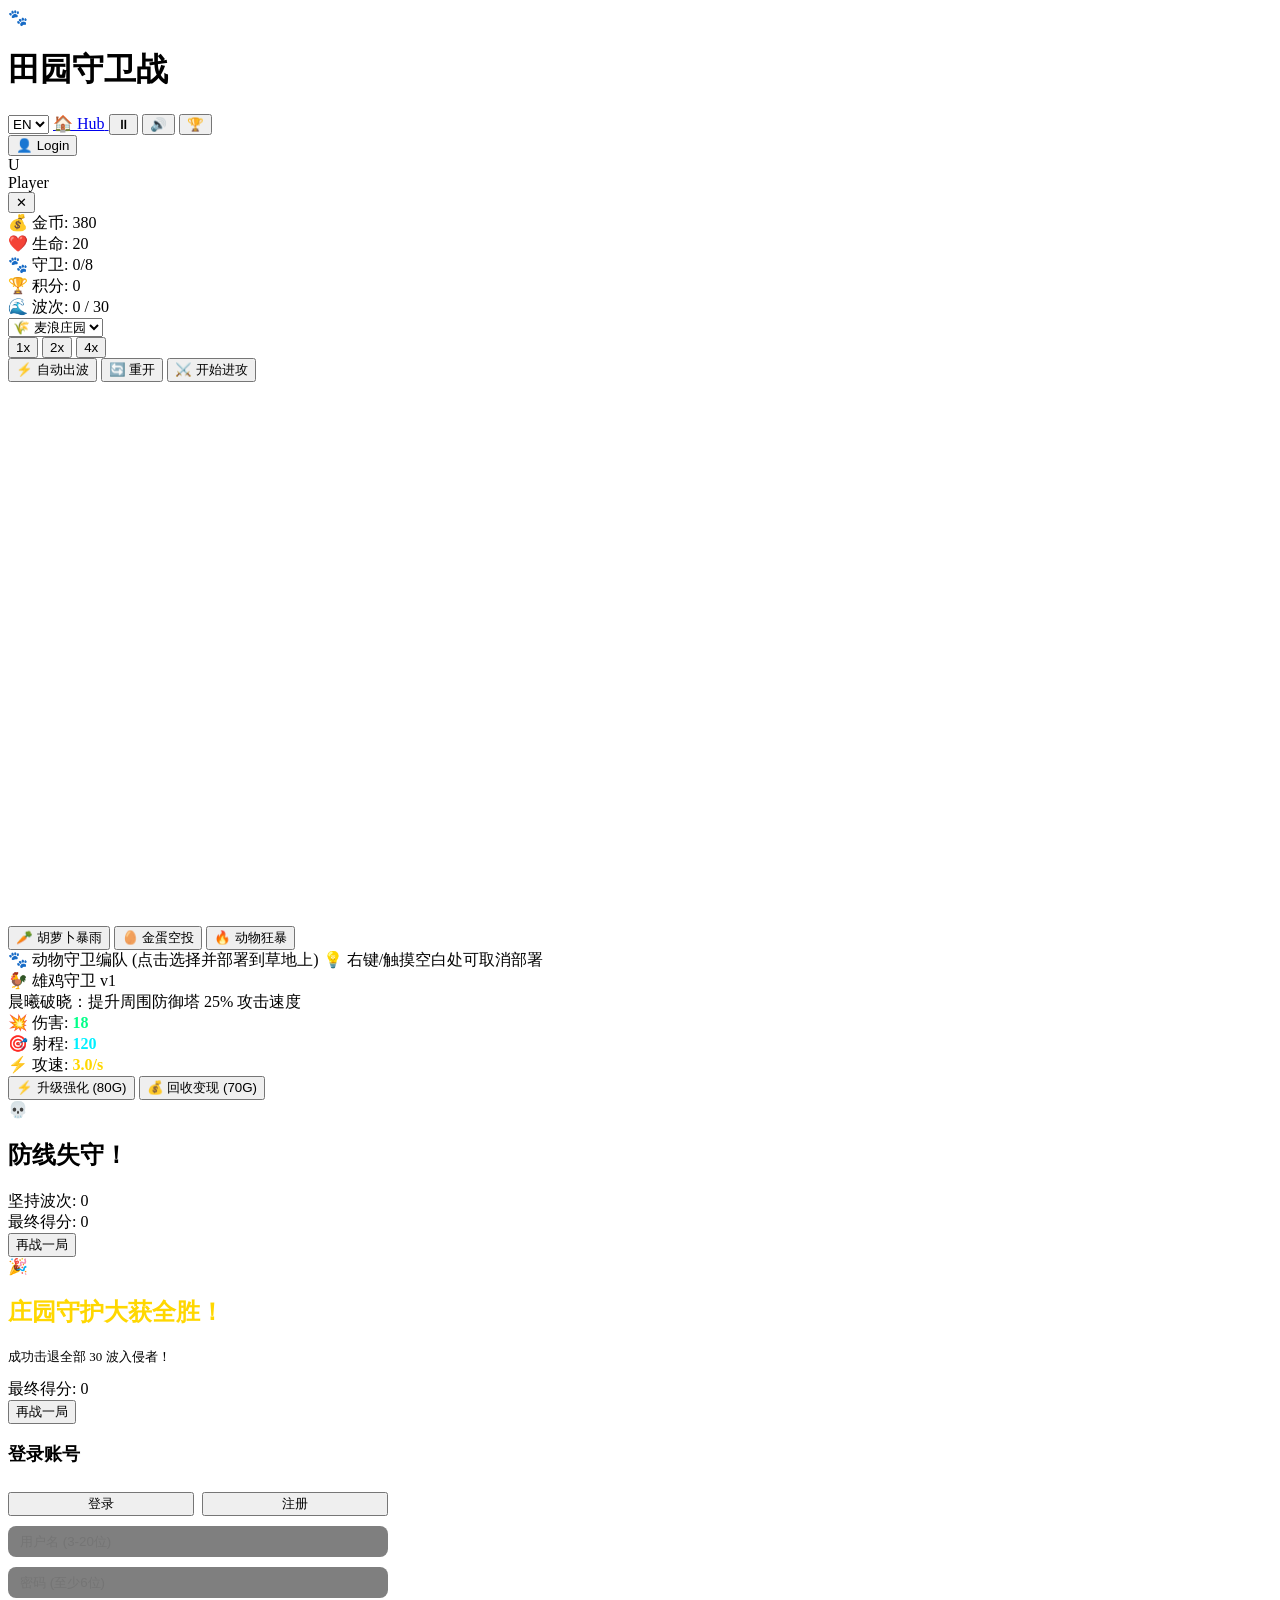
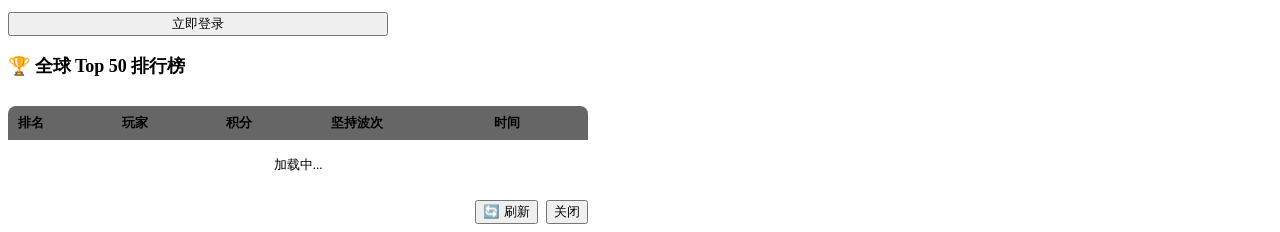
==== defense/static/index.html @ 1d390cdb "refactor(core): decouple global business logic into shared arcade-i18n, arcade-api, and arcade-auth " ====
<!DOCTYPE html>
<html lang="zh">
<head>
  <meta charset="UTF-8">
  <meta name="viewport" content="width=device-width, initial-scale=1.0, maximum-scale=1.0, user-scalable=no, viewport-fit=cover">
  <title>田园守卫战 (Wildwood Defenders) - 赛博街机平台</title>
  <link rel="stylesheet" href="/hub_static/css/arcade-nav.css?v=1.0.0">
  <link rel="stylesheet" href="/defense_static/css/defense.css?v=4.5.0">
  <link rel="icon" href="data:image/svg+xml,<svg xmlns=%22http://www.w3.org/2000/svg%22 viewBox=%220 0 100 100%22><text y=%22.9em%22 font-size=%2290%22>🐾</text></svg>">
</head>
<body>
  <!-- Top Navigation Header -->
  <header class="game-header">
    <div class="brand-area">
      <span class="brand-logo">🐾</span>
      <h1 class="brand-title" data-i18n="defense.title">田园守卫战</h1>
    </div>

    <div class="header-controls">
      <!-- Language Selector -->
      <select id="lang-select-dropdown" class="lang-select" aria-label="Language Selector" data-i18n-title="nav.lang_tip" title="Language">
        <option value="en">EN</option>
        <option value="zh">简</option>
        <option value="zh-TW">繁</option>
        <option value="ja">日</option>
      </select>

      <!-- Return to Arcade Hub -->
      <a href="/" class="btn-icon" title="Return to Arcade Hub">
        <span>🏠</span>
        <span data-i18n="nav.hub">Hub</span>
      </a>

      <!-- Unified Pause in Top Navigator -->
      <button type="button" id="btn-header-pause" class="btn-nav-icon" data-i18n-title="defense.pause" title="Pause / Resume" aria-label="Pause">⏸</button>

      <!-- Sound Toggle -->
      <button type="button" id="btn-audio-toggle" class="btn-nav-icon" data-i18n-title="defense.audio" title="Toggle Sound" aria-label="Toggle Sound">🔊</button>

      <!-- Global Leaderboard Button -->
      <button type="button" id="btn-leaderboard" class="btn-nav-icon" data-i18n-title="lb.title" title="Leaderboard" aria-label="Leaderboard">🏆</button>

      <!-- Unified User Authentication Section -->
      <div id="user-auth-section" class="user-auth-section">
        <button type="button" id="btn-open-login" class="btn-icon btn-login">
          <span>👤</span>
          <span data-i18n="nav.login">Login</span>
        </button>
        <div id="user-badge" class="user-badge hidden">
          <div class="avatar" id="user-avatar">U</div>
          <div class="user-info">
            <span class="username" id="display-username">Player</span>
          </div>
          <button type="button" id="btn-logout" class="icon-btn-small" title="Logout">✕</button>
        </div>
      </div>
    </div>
  </header>

  <!-- Main Game Workspace -->
  <main class="main-layout">
    <!-- Top HUD Stats Bar -->
    <div class="hud-bar">
      <div class="hud-stats">
        <div class="stat-item stat-gold">💰 <span data-i18n="defense.gold">金币</span>: <span id="val-gold">380</span></div>
        <div class="stat-item stat-lives">❤️ <span data-i18n="defense.lives">生命</span>: <span id="val-lives">20</span></div>
        <div class="stat-item stat-towers">🐾 <span data-i18n="defense.towers">守卫</span>: <span id="val-towers">0</span>/<span id="val-max-towers">8</span></div>
        <div class="stat-item stat-score">🏆 <span data-i18n="defense.score">积分</span>: <span id="val-score">0</span></div>
        <div class="stat-item stat-wave">🌊 <span data-i18n="defense.wave">波次</span>: <span id="val-wave">0</span> / <span id="val-max-wave">30</span></div>
      </div>

      <div class="hud-actions">
        <!-- Map Selection in Game HUD -->
        <select id="map-select-dropdown" class="map-select" aria-label="Select Map">
          <option value="0" data-i18n="defense.map_meadow">🌾 麦浪庄园</option>
          <option value="1" data-i18n="defense.map_woods">🌲 密林溪谷</option>
          <option value="2" data-i18n="defense.map_canyon">⛰️ 迷雾峡谷</option>
        </select>

        <div class="btn-speed-group">
          <button type="button" class="btn-speed active" data-speed="1">1x</button>
          <button type="button" class="btn-speed" data-speed="2">2x</button>
          <button type="button" class="btn-speed" data-speed="4">4x</button>
        </div>
        <button type="button" id="btn-auto-wave" class="btn-toggle-auto">⚡ <span data-i18n="defense.auto_wave">自动出波</span></button>
        <button type="button" id="btn-restart" class="btn-icon">🔄 <span data-i18n="defense.restart">重开</span></button>
        <button type="button" id="btn-start-wave" class="btn-primary-action">⚔️ <span data-i18n="defense.start_wave">开始进攻</span></button>
      </div>
    </div>

    <!-- Battle Canvas Arena & Commander Skills -->
    <div class="battle-workspace">
      <div class="canvas-container">
        <canvas id="defense-canvas" width="900" height="540"></canvas>
      </div>

      <!-- Commander Skills Sidebar -->
      <aside class="skills-sidebar">
        <button type="button" id="skill-carrot-rain" class="skill-btn" title="胡萝卜暴雨">
          <span class="skill-icon">🥕</span>
          <span class="skill-name" data-i18n="defense.skill_carrot_rain">胡萝卜暴雨</span>
          <span class="skill-cd"></span>
        </button>
        <button type="button" id="skill-gold-airdrop" class="skill-btn" title="金蛋空投">
          <span class="skill-icon">🥚</span>
          <span class="skill-name" data-i18n="defense.skill_gold_airdrop">金蛋空投</span>
          <span class="skill-cd"></span>
        </button>
        <button type="button" id="skill-animal-frenzy" class="skill-btn" title="动物狂暴">
          <span class="skill-icon">🔥</span>
          <span class="skill-name" data-i18n="defense.skill_frenzy">动物狂暴</span>
          <span class="skill-cd"></span>
        </button>
      </aside>
    </div>

    <!-- Bottom Deck: 8 Animal Defender Cards -->
    <section class="bottom-deck-panel">
      <div class="deck-header">
        <span class="deck-title">🐾 <span data-i18n="defense.deck_title">动物守卫编队 (点击选择并部署到草地上)</span></span>
        <span class="deck-tip" data-i18n="defense.cancel_tip">💡 右键/触摸空白处可取消部署</span>
      </div>

      <div id="tower-deck" class="tower-cards-grid">
        <!-- 9 Animal Defender Cards dynamically populated by defense_app.js -->
      </div>

      <!-- Tower Inspector (Appears when a placed tower is clicked) -->
      <div id="tower-inspector" class="tower-inspector-panel">
        <div class="inspector-info">
          <div id="inspector-title" class="inspector-title">🐓 雄鸡守卫 <span class="badge-lvl">v1</span></div>
          <div id="inspector-desc" class="inspector-desc">晨曦破晓：提升周围防御塔 25% 攻击速度</div>
        </div>

        <div class="inspector-stats">
          <div>💥 <span data-i18n="defense.damage">伤害</span>: <strong id="inspector-dmg" style="color:#00ff88">18</strong></div>
          <div>🎯 <span data-i18n="defense.range">射程</span>: <strong id="inspector-rng" style="color:#00f0ff">120</strong></div>
          <div>⚡ <span data-i18n="defense.speed">攻速</span>: <strong id="inspector-spd" style="color:#ffd700">3.0/s</strong></div>
        </div>

        <div class="inspector-actions">
          <button type="button" id="btn-tower-upgrade" class="btn-upgrade">⚡ <span data-i18n="defense.upgrade">升级强化</span> (<span id="upgrade-cost-val">80G</span>)</button>
          <button type="button" id="btn-tower-sell" class="btn-sell">💰 <span data-i18n="defense.sell">回收变现</span> (<span id="sell-refund-val">70G</span>)</button>
        </div>
      </div>
    </section>
  </main>

  <!-- Game Over Modal -->
  <div id="game-over-modal" class="modal-overlay">
    <div class="modal-card">
      <div class="modal-icon">💀</div>
      <h2 class="modal-title" data-i18n="defense.game_over">防线失守！</h2>
      <div class="modal-stat"><span data-i18n="defense.final_wave">坚持波次</span>: <span id="go-wave">0</span></div>
      <div class="modal-stat"><span data-i18n="defense.final_score">最终得分</span>: <span id="go-score">0</span></div>
      <button type="button" id="btn-modal-restart" class="btn-primary-action" data-i18n="defense.play_again">再战一局</button>
    </div>
  </div>

  <!-- Victory Modal -->
  <div id="victory-modal" class="modal-overlay">
    <div class="modal-card">
      <div class="modal-icon">🎉</div>
      <h2 class="modal-title" style="color:#ffd700;" data-i18n="defense.victory">庄园守护大获全胜！</h2>
      <p style="color:var(--text-muted);font-size:13px;" data-i18n="defense.victory_text">成功击退全部 30 波入侵者！</p>
      <div class="modal-stat"><span data-i18n="defense.final_score">最终得分</span>: <span id="vic-score">0</span></div>
      <button type="button" id="btn-modal-vic-restart" class="btn-primary-action" data-i18n="defense.play_again">再战一局</button>
    </div>
  </div>

  <!-- Unified Auth Modal -->
  <div id="modal-auth" class="modal-overlay">
    <div class="modal-card" style="max-width: 380px;">
      <div style="display:flex;justify-content:space-between;align-items:center;">
        <h3 id="auth-modal-title" style="color:var(--accent-green);font-size:18px;" data-i18n="auth.login_title">登录账号</h3>
        <button type="button" id="btn-close-auth" style="background:none;border:none;color:#fff;font-size:20px;cursor:pointer;">✕</button>
      </div>
      <div style="display:flex;gap:8px;margin-top:8px;">
        <button type="button" id="tab-login" class="btn-speed active" style="flex:1;" data-i18n="auth.tab_login">登录</button>
        <button type="button" id="tab-register" class="btn-speed" style="flex:1;" data-i18n="auth.tab_register">注册</button>
      </div>
      <form id="auth-form" style="display:flex;flex-direction:column;gap:10px;margin-top:10px;">
        <input type="text" id="auth-username" required placeholder="用户名 (3-20位)" data-i18n-placeholder="auth.username_ph" autocomplete="username" style="background:rgba(0,0,0,0.5);border:1px solid var(--border-glow);color:#fff;padding:8px 12px;border-radius:8px;outline:none;">
        <input type="password" id="auth-password" required placeholder="密码 (至少6位)" data-i18n-placeholder="auth.pwd_ph" autocomplete="current-password" style="background:rgba(0,0,0,0.5);border:1px solid var(--border-glow);color:#fff;padding:8px 12px;border-radius:8px;outline:none;">
        <div id="auth-error-msg" style="color:#ff0055;font-size:12px;display:none;"></div>
        <button type="submit" id="btn-auth-submit" class="btn-primary-action" style="margin-top:4px;" data-i18n="auth.btn_login">立即登录</button>
      </form>
    </div>
  </div>

  <!-- Unified Top 50 Leaderboard Modal -->
  <div id="modal-leaderboard" class="modal-overlay">
    <div class="modal-card" style="max-width: 580px; width: 95%;">
      <div style="display:flex;justify-content:space-between;align-items:center;">
        <h3 style="color:var(--accent-green);font-size:18px;" data-i18n="lb.modal_title">🏆 全球 Top 50 排行榜</h3>
        <button type="button" id="btn-close-leaderboard" style="background:none;border:none;color:#fff;font-size:20px;cursor:pointer;">✕</button>
      </div>
      <div style="max-height: 400px; overflow-y: auto; margin-top: 10px; border: 1px solid var(--border-glow); border-radius: 8px;">
        <table style="width: 100%; border-collapse: collapse; font-size: 13px; text-align: left;">
          <thead>
            <tr style="background: rgba(0,0,0,0.6); border-bottom: 1px solid var(--border-glow);">
              <th style="padding: 8px 10px;" data-i18n="lb.col_rank">排名</th>
              <th style="padding: 8px 10px;" data-i18n="lb.col_player">玩家</th>
              <th style="padding: 8px 10px;" data-i18n="lb.col_score">积分</th>
              <th style="padding: 8px 10px;" data-i18n="defense.final_wave">坚持波次</th>
              <th style="padding: 8px 10px;" data-i18n="lb.col_time">时间</th>
            </tr>
          </thead>
          <tbody id="leaderboard-tbody">
            <tr><td colspan="5" style="text-align:center;padding:16px;" data-i18n="lb.loading">加载中...</td></tr>
          </tbody>
        </table>
      </div>
      <div style="display:flex;justify-content:flex-end;gap:8px;margin-top:10px;">
        <button type="button" id="btn-refresh-leaderboard" class="btn-icon" data-i18n="lb.refresh">🔄 刷新</button>
        <button type="button" id="btn-close-leaderboard-footer" class="btn-primary-action" data-i18n="lb.close">关闭</button>
      </div>
    </div>
  </div>

  <!-- Notification Toast -->
  <div id="toast" style="position:fixed;bottom:24px;left:50%;transform:translateX(-50%);background:rgba(14,26,20,0.95);border:1px solid var(--accent-green);color:#fff;padding:8px 18px;border-radius:30px;z-index:2000;font-weight:700;display:none;"></div>

  <!-- Global Core Scripts -->
  <script src="/hub_static/js/arcade-i18n.js?v=1.0.0"></script>
  <script src="/hub_static/js/arcade-api.js?v=1.0.0"></script>
  <script src="/hub_static/js/arcade-auth.js?v=1.0.0"></script>

  <!-- Cyber Defense Domain Scripts -->
  <script src="/defense_static/js/defense_config.js?v=4.5.0"></script>
  <script src="/defense_static/js/defense_audio.js?v=4.5.0"></script>
  <script src="/defense_static/js/defense_engine.js?v=4.5.0"></script>
  <script src="/defense_static/js/defense_app.js?v=4.5.0"></script>
</body>
</html>
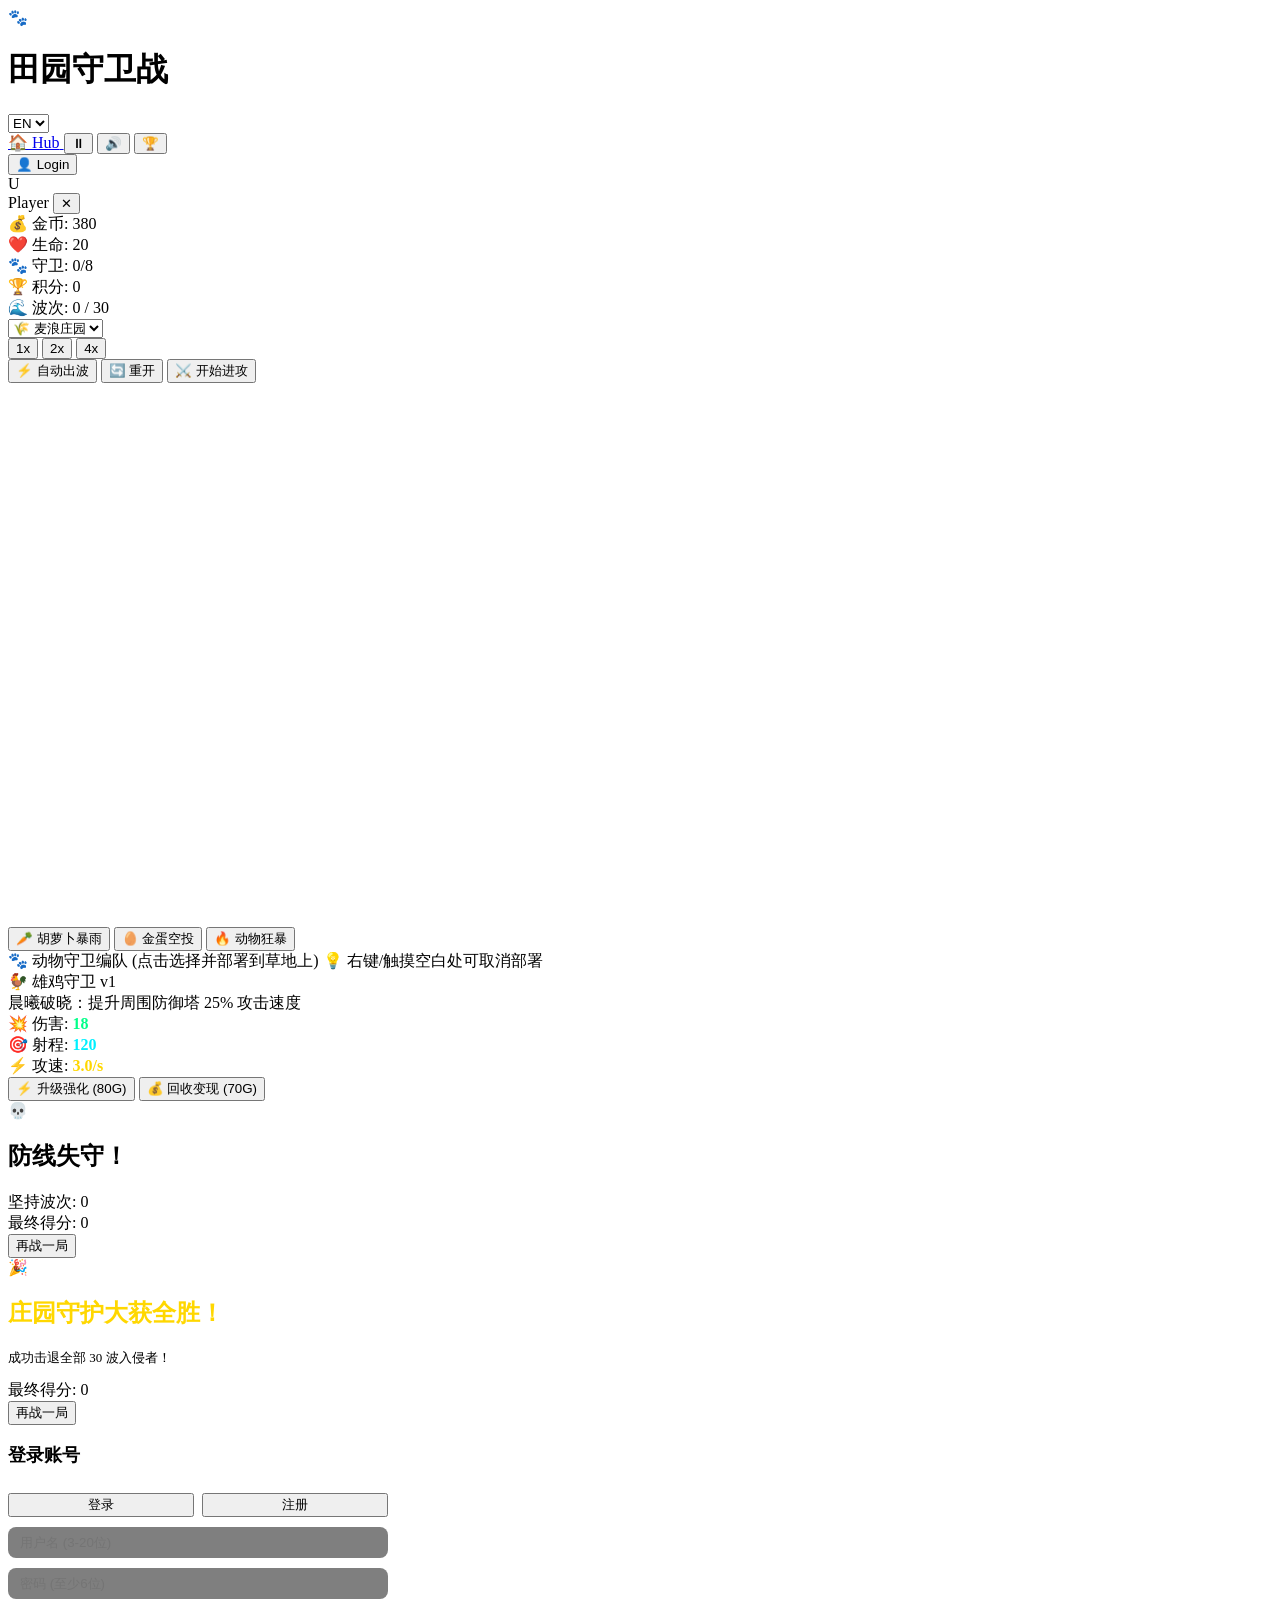
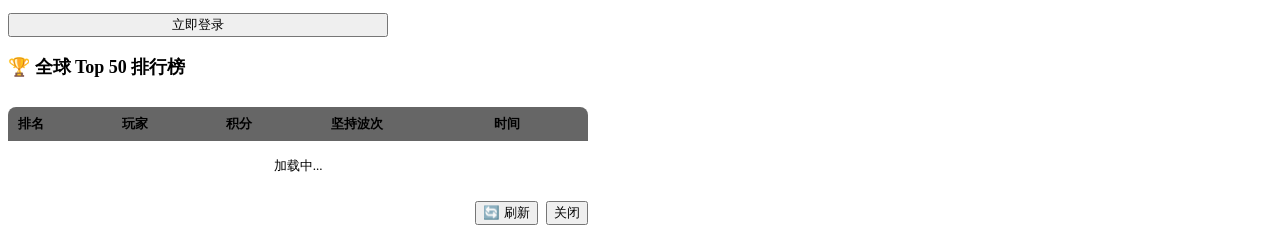
==== commit f27a3058: "fix(nav): unify header html markup and flexbox alignment across all three games" ====
--- a/defense/static/index.html
+++ b/defense/static/index.html
@@ -10,24 +10,26 @@
 </head>
 <body>
   <!-- Top Navigation Header -->
-  <header class="game-header">
-    <div class="brand-area">
+  <header class="app-header">
+    <div class="brand">
       <span class="brand-logo">🐾</span>
       <h1 class="brand-title" data-i18n="defense.title">田园守卫战</h1>
     </div>
 
-    <div class="header-controls">
+    <div class="header-actions">
       <!-- Language Selector -->
-      <select id="lang-select-dropdown" class="lang-select" aria-label="Language Selector" data-i18n-title="nav.lang_tip" title="Language">
-        <option value="en">EN</option>
-        <option value="zh">简</option>
-        <option value="zh-TW">繁</option>
-        <option value="ja">日</option>
-      </select>
+      <div class="lang-selector-wrap">
+        <select id="lang-select-dropdown" class="lang-select" aria-label="Language Selector" data-i18n-title="nav.lang_tip" title="Language">
+          <option value="en">EN</option>
+          <option value="zh">简</option>
+          <option value="zh-TW">繁</option>
+          <option value="ja">日</option>
+        </select>
+      </div>
 
       <!-- Return to Arcade Hub -->
-      <a href="/" class="btn-icon" title="Return to Arcade Hub">
-        <span>🏠</span>
+      <a href="/" class="btn btn-secondary btn-small" title="Return to Arcade Hub">
+        <span class="icon">🏠</span>
         <span data-i18n="nav.hub">Hub</span>
       </a>
 
@@ -42,15 +44,13 @@
 
       <!-- Unified User Authentication Section -->
       <div id="user-auth-section" class="user-auth-section">
-        <button type="button" id="btn-open-login" class="btn-icon btn-login">
-          <span>👤</span>
+        <button type="button" id="btn-open-login" class="btn btn-primary btn-small">
+          <span class="icon">👤</span>
           <span data-i18n="nav.login">Login</span>
         </button>
         <div id="user-badge" class="user-badge hidden">
           <div class="avatar" id="user-avatar">U</div>
-          <div class="user-info">
-            <span class="username" id="display-username">Player</span>
-          </div>
+          <span class="username" id="display-username">Player</span>
           <button type="button" id="btn-logout" class="icon-btn-small" title="Logout">✕</button>
         </div>
       </div>
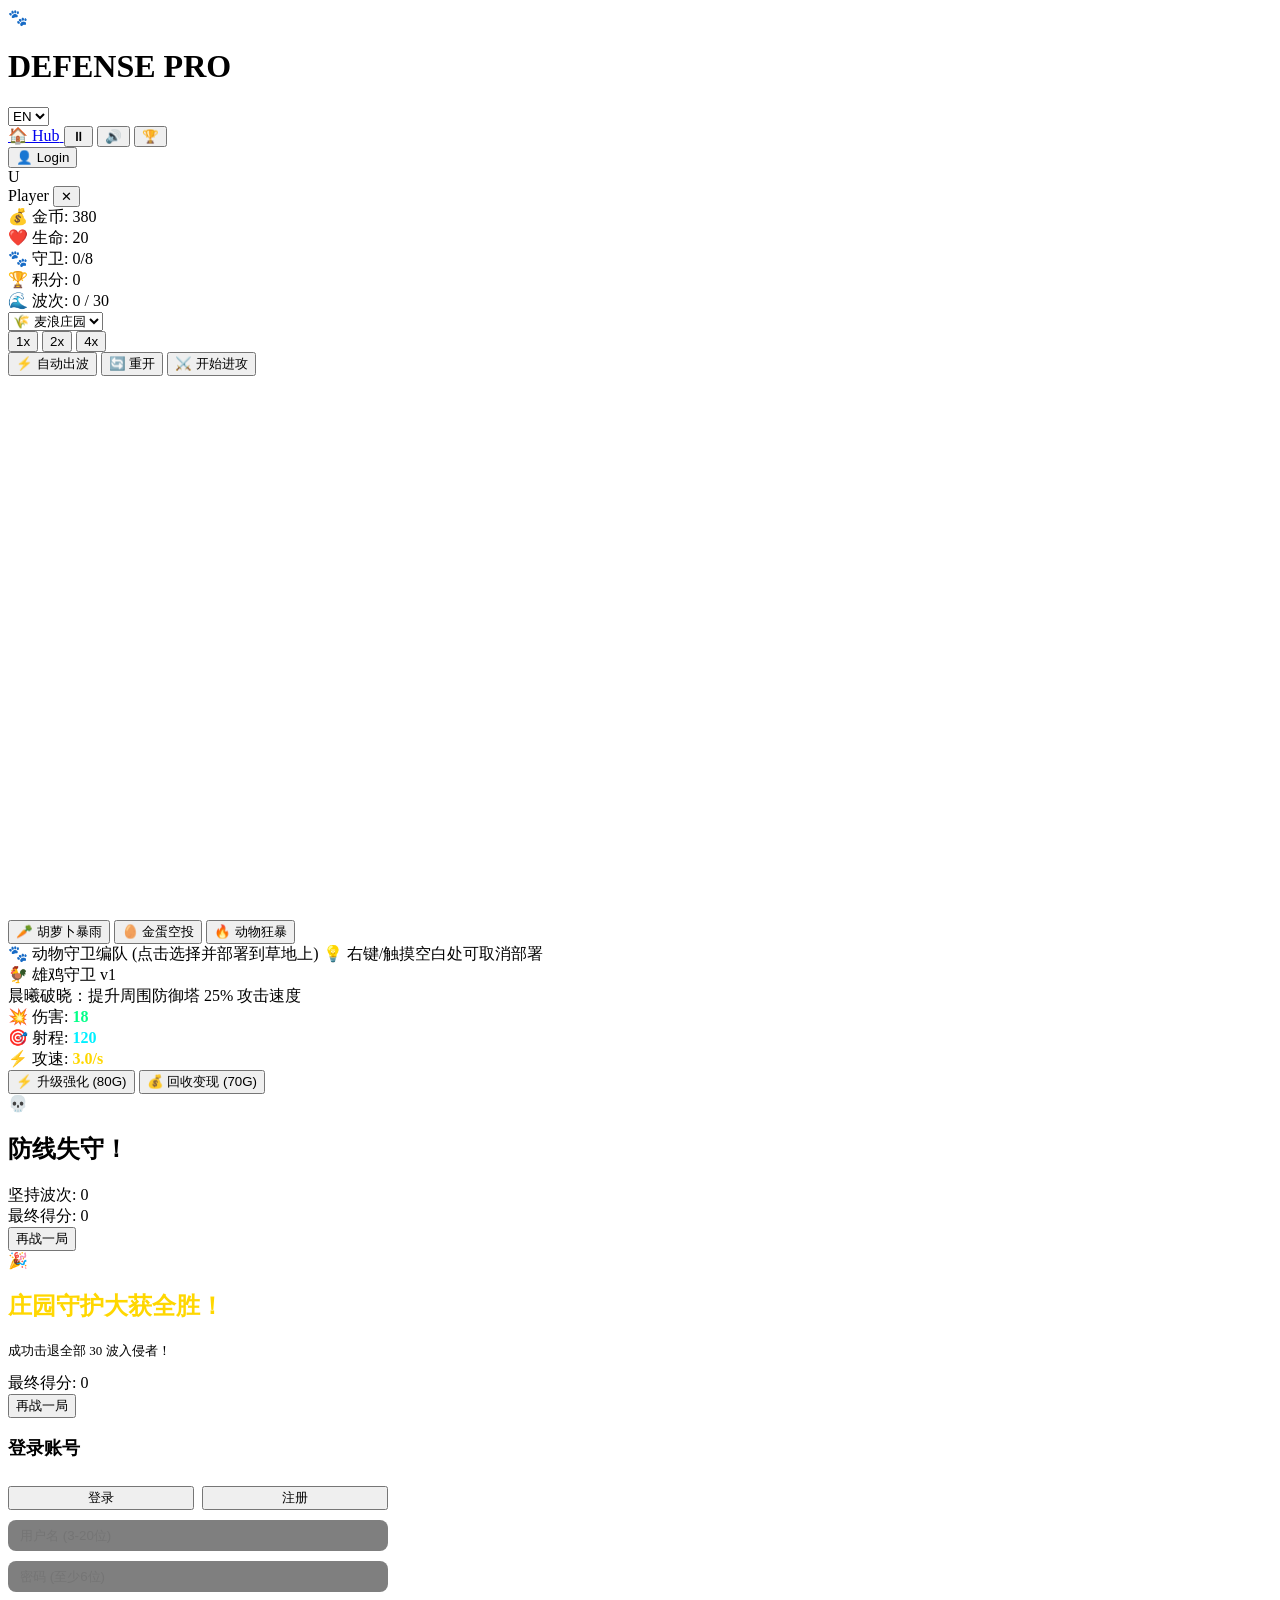
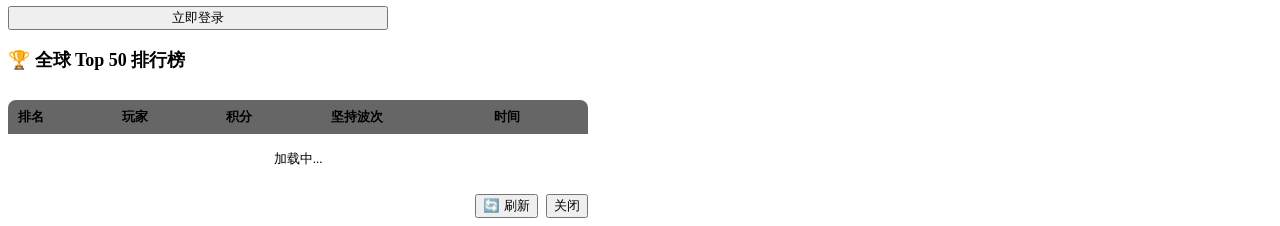
==== commit e927daa4: "fix(nav): standardize english brand titles across games and prevent mobile header row overlap" ====
--- a/defense/static/index.html
+++ b/defense/static/index.html
@@ -13,7 +13,7 @@
   <header class="app-header">
     <div class="brand">
       <span class="brand-logo">🐾</span>
-      <h1 class="brand-title" data-i18n="defense.title">田园守卫战</h1>
+      <h1 class="brand-title">DEFENSE <span>PRO</span></h1>
     </div>
 
     <div class="header-actions">
